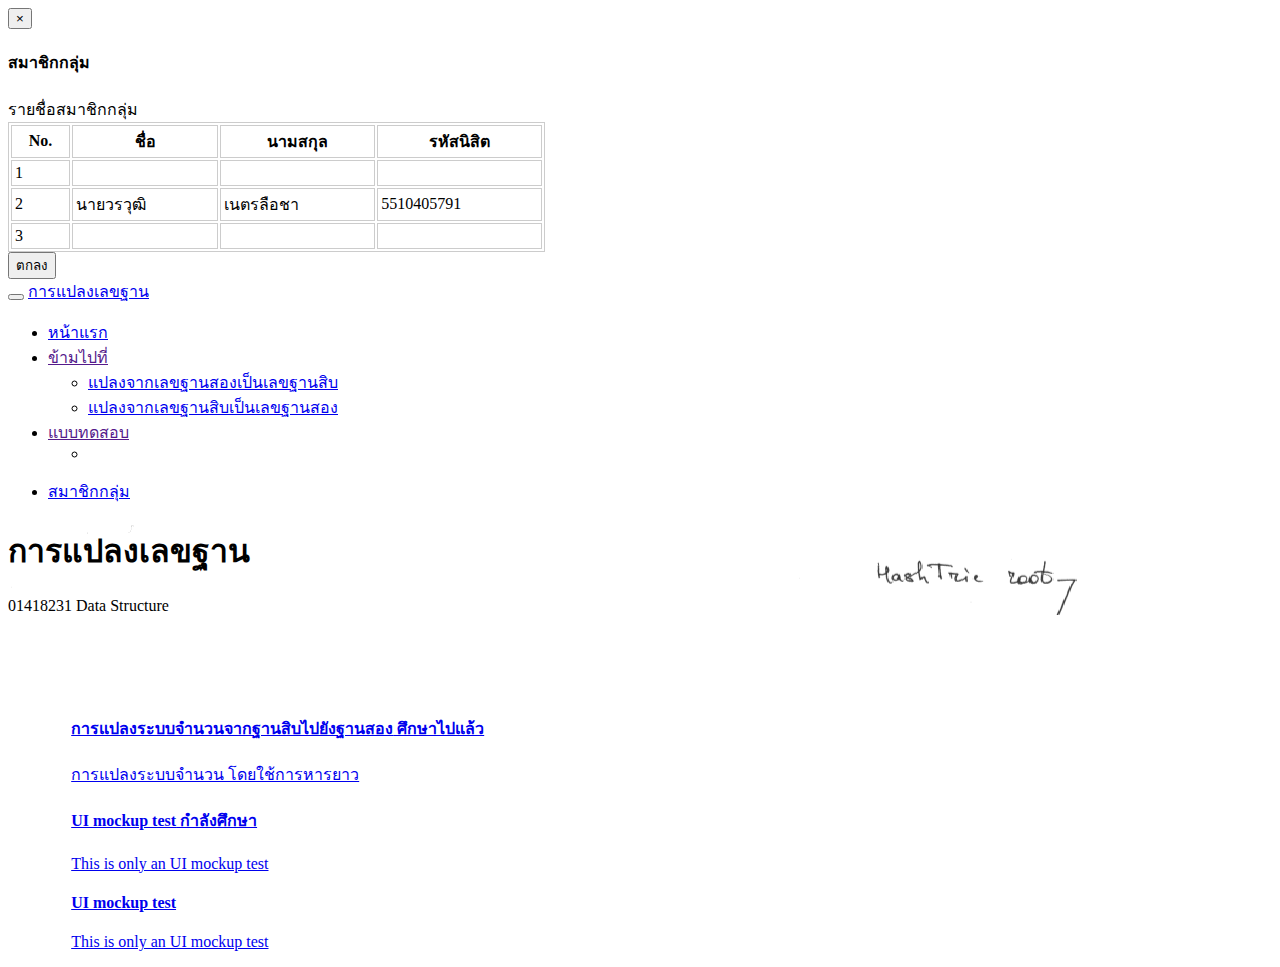
==== Base Number Conversion/index.html @ d6980b00 "Mock up the UI but there are lots of things to be done :(" ====
<!DOCTYPE html>
<html>
	<head>
    	<title>การแปลงเลขฐาน</title>
        <meta name="viewport" content="width=device-width, initial-scale=1.0">
        <link href="favicon.png" rel="shortcut icon">

        <!-- load the Bootstrap CSS file -->
        <link href="css/bootstrap.css" rel="stylesheet" media="screen">
        <link href="css/bootstrap-theme.css" rel="stylesheet">
        
	</head>
    
    <style>
	
	.jumbotron {
		background: URL('bg.png');
		background-repeat:no-repeat;
		background-size: 80% cover;
	}
	
	.list-group {
		padding-left: 5%;
		padding-right: 15%;
	}
	
	.topic {
		padding-left: 5%;
		padding-bottom: 1%;
		color:#FFF;
	}

	</style>
    
    <body>
    
    	 <!-- Display group members dialog -->
        <div class="modal fade" id="MemberDialog" tabindex="-1" role="dialog" aria-labelledby="ModalLabel" aria-hidden="true">
            <div class="modal-dialog">
                <div class="modal-content">
                    <div class="modal-header">
                        <button type="button" class="close" data-dismiss="modal" aria-hidden="true">&times;</button>
                        <h4 class="modal-title">สมาชิกกลุ่ม</h4>
                    </div>
                    <div class="modal-body">
                        <div class="panel panel-default">
                          	<div class="panel-heading">รายชื่อสมาชิกกลุ่ม</div>
                          
                              <table classs="table" width="537" border="true" height="50" cellpadding="3" bordercolor="#CCCCCC">
                                  <thead>
                                      <tr>
                                      	  <th>No.</th>
                                          <th>ชื่อ</th>
                                          <th>นามสกุล</th>
                                          <th>รหัสนิสิต</th>
                                      </tr>
                                  </thead>
                                  
                                  <tbody>
                                      <tr>
                                          <td>1</td>
                                          <td></td>
                                          <td></td>
                                          <td></td>
                                      </tr>
                                      <tr>
                                      	  <td>2</td>
                                          <td>นายวรวุฒิ</td>
                                          <td>เนตรลือชา</td>
                                          <td>5510405791</td>
                                      </tr>
                                      <tr>
                                      	  <td>3</td>
                                          <td></td>
                                          <td></td>
                                          <td></td>
                                      </tr>
                                  </tbody>
                              </table>
                      	</div>
                    </div>
                    <div class="modal-footer">
                        <button type="button" class="btn btn-success" data-dismiss="modal"><span class="glyphicon glyphicon-check"></span> ตกลง </button>
                    </div>
                </div>
            </div>
        </div>
      
    	<div class="navbar navbar-inverse navbar-fixed-top">
        	<div class="container">
            	<div class="navbar-header">
                	<button type="button" class="navbar-toggle" data-toggle="collapse" data-target=".navbar-collapse"></button>
                    <a class="navbar-brand" href="index.html">การแปลงเลขฐาน</a>
				</div>
                
			<div class="navbar-collapse collapse">
            	<ul class="nav navbar-nav">
                	<li class="active">
                    	<a href="#"><span class="glyphicon glyphicon-home"></span> หน้าแรก</a>
                    </li>
                    <li class="dropdown">
                    	<a href="" class="dropdown-toggle" data-toggle="dropdown"><span class="glyphicon glyphicon-list"></span> ข้ามไปที่<b class="caret"></b></a>
                    		<ul class="dropdown-menu">
                        		<li>
                            		<a href="#">แปลงจากเลขฐานสองเป็นเลขฐานสิบ</a>
                            	</li>
                            	<li>
                            		<a href="#">แปลงจากเลขฐานสิบเป็นเลขฐานสอง</a>
                            	</li>
                         	</ul>
                     </li>
                     <li class="dropdown">
                     	<a href="" class="dropdown-toggle" data-toggle="dropdown"><span class="glyphicon glyphicon-pencil"></span> แบบทดสอบ<b class="caret"></b></a>
                        <ul class="dropdown-menu">
                        	<li>
                            </li>
                        </ul>
                    </li>
                 </ul>
                 
                 <ul class="nav navbar-nav navbar-right">
            	<li>
                	<a href="#MemberDialog" data-toggle="modal"><span class="glyphicon glyphicon-user"></span> สมาชิกกลุ่ม</a>
                </li>
            </ul>
            
        </div>
    </div>
    
    <div class="jumbotron">
    	<div class="container">
        	<h1>การแปลงเลขฐาน</h1>
            <p>01418231 Data Structure</p>
        </div>
    </div>
    
    <div class="topic">
    	<h3>กรุณาเลือกหัวข้อ ที่ต้องการจะศึกษา</h3>
    </div>
    
    <div class="list-group">
    	<a href="#" class="list-group-item">
        	<h4 class="list-group-item-heading"><span class="glyphicon glyphicon-hand-right"></span> การแปลงระบบจำนวนจากฐานสิบไปยังฐานสอง<span class="badge pull-right"><span class="glyphicon glyphicon-check"></span> ศึกษาไปแล้ว</span></h4>
            <p class="list-group-item-text">การแปลงระบบจำนวน โดยใช้การหารยาว</p>
        </a>
        <a href="#" class="list-group-item">
        	<h4 class="list-group-item-heading"><span class="glyphicon glyphicon-hand-right"></span> UI mockup test<span class="badge pull-right"><span class="glyphicon glyphicon-pushpin"></span> กำลังศึกษา</span></h4>
            <p class="list-group-item-text">This is only an UI mockup test</p>
        </a>
        <a href="#" class="list-group-item">
        	<h4 class="list-group-item-heading"><span class="glyphicon glyphicon-hand-right"></span> UI mockup test</h4>
            <p class="list-group-item-text">This is only an UI mockup test</p>
        </a>
    </div>
    
		<!-- load the Jquery javascript library -->
		<!-- Script loading were placed at the end because of improving in page loading speed. -->
        <script src="js/jquery-2.0.3.min.js"></script>
  
        <!-- load the main Bootstrap javascript file -->
        <script src="js/bootstrap.min.js"></script>
  
	</body>
  
</html>
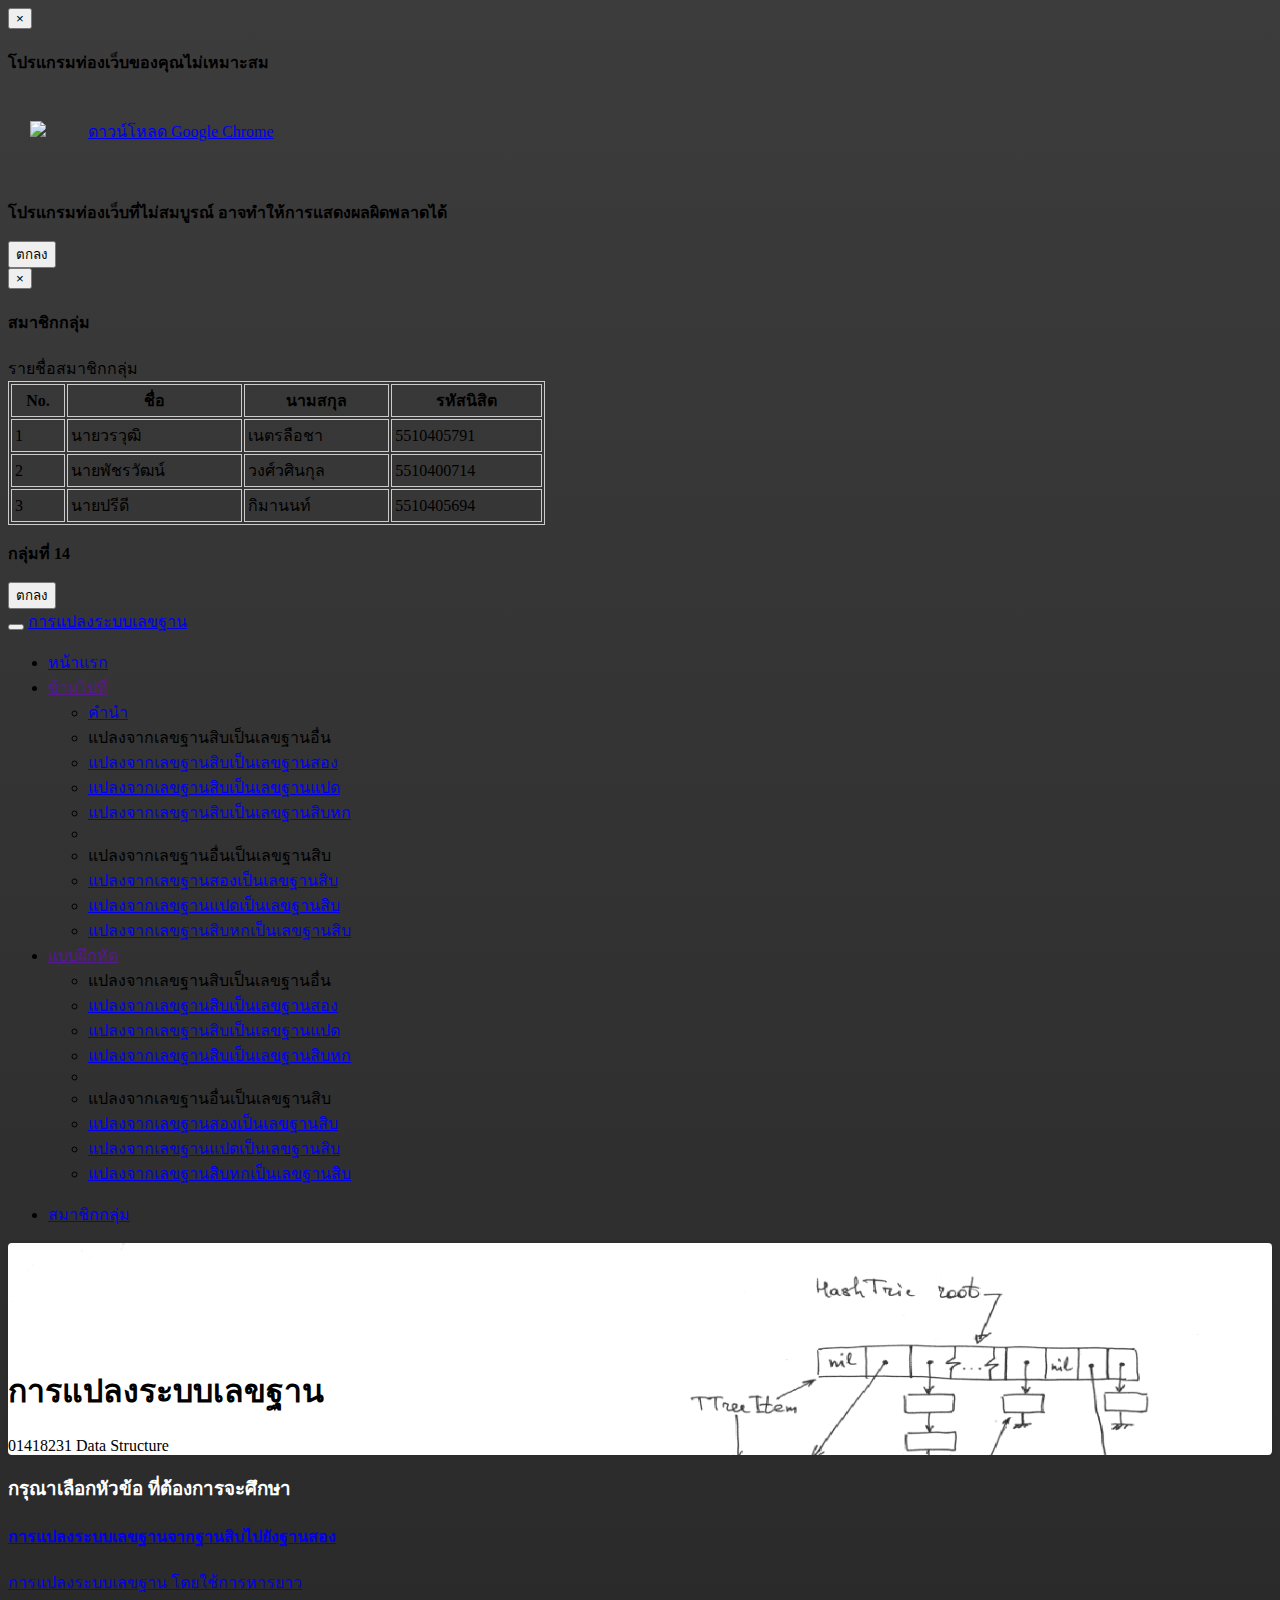
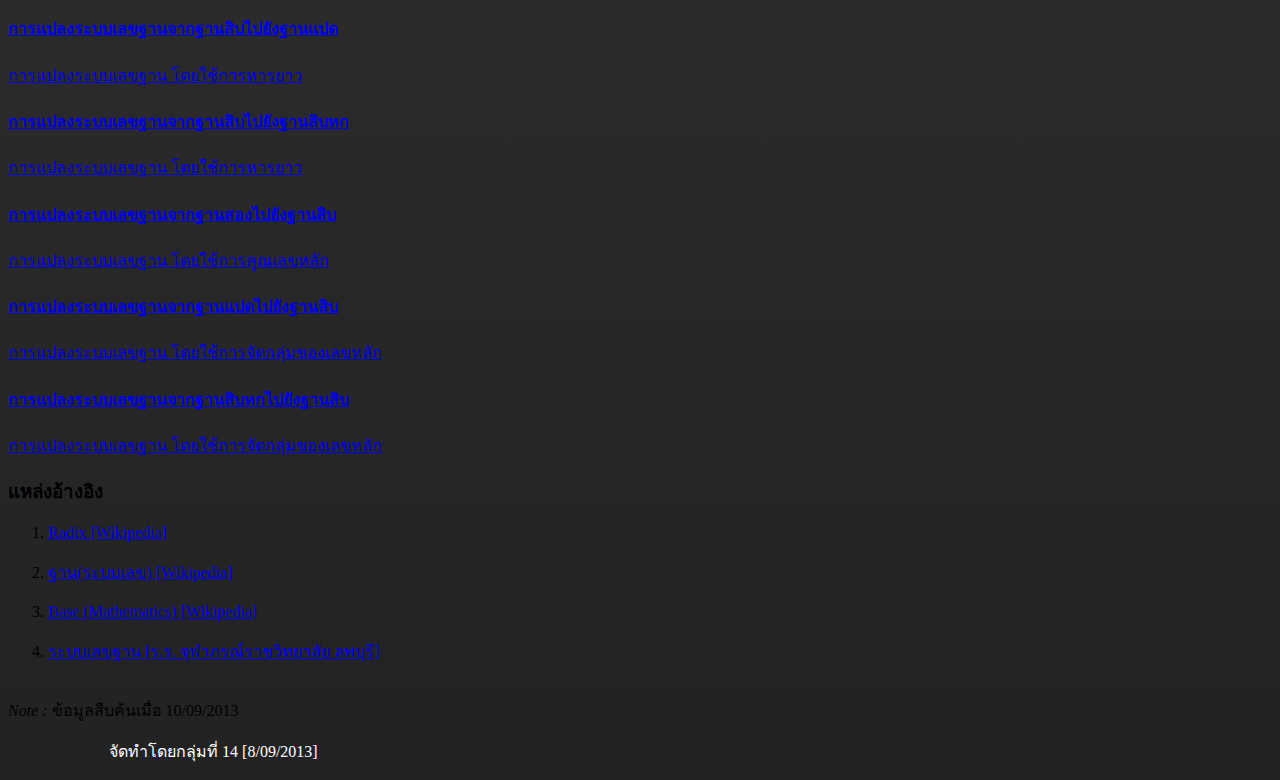
==== commit b3363749: "Release Candidate 1 RC 1" ====
--- a/Base Number Conversion/index.html
+++ b/Base Number Conversion/index.html
@@ -1,165 +1,358 @@
 <!DOCTYPE html>
-<html>
-	<head>
-    	<title>การแปลงเลขฐาน</title>
-        <meta name="viewport" content="width=device-width, initial-scale=1.0">
-        <link href="favicon.png" rel="shortcut icon">
-
-        <!-- load the Bootstrap CSS file -->
-        <link href="css/bootstrap.css" rel="stylesheet" media="screen">
-        <link href="css/bootstrap-theme.css" rel="stylesheet">
-        
-	</head>
-    
+<html lang="UTF-8">
+<head>
+    <title>การแปลงเลขฐาน - หน้าแรก</title>
+    <meta name="viewport" content="width=device-width, initial-scale=1.0">
+    <meta charset="utf-8">
+    <link href="favicon.png" rel="shortcut icon">
+
+    <!-- load the Bootstrap CSS file -->
+    <link href="css/bootstrap.css" rel="stylesheet" media="screen">
+    <link href="css/bootstrap-theme.css" rel="stylesheet">
+
     <style>
-	
-	.jumbotron {
-		background: URL('bg.png');
-		background-repeat:no-repeat;
-		background-size: 80% cover;
-	}
-	
-	.list-group {
-		padding-left: 5%;
-		padding-right: 15%;
-	}
-	
-	.topic {
-		padding-left: 5%;
-		padding-bottom: 1%;
-		color:#FFF;
-	}
-
-	</style>
-    
-    <body>
-    
-    	 <!-- Display group members dialog -->
-        <div class="modal fade" id="MemberDialog" tabindex="-1" role="dialog" aria-labelledby="ModalLabel" aria-hidden="true">
-            <div class="modal-dialog">
-                <div class="modal-content">
-                    <div class="modal-header">
-                        <button type="button" class="close" data-dismiss="modal" aria-hidden="true">&times;</button>
-                        <h4 class="modal-title">สมาชิกกลุ่ม</h4>
-                    </div>
-                    <div class="modal-body">
-                        <div class="panel panel-default">
-                          	<div class="panel-heading">รายชื่อสมาชิกกลุ่ม</div>
-                          
-                              <table classs="table" width="537" border="true" height="50" cellpadding="3" bordercolor="#CCCCCC">
-                                  <thead>
-                                      <tr>
-                                      	  <th>No.</th>
-                                          <th>ชื่อ</th>
-                                          <th>นามสกุล</th>
-                                          <th>รหัสนิสิต</th>
-                                      </tr>
-                                  </thead>
-                                  
-                                  <tbody>
-                                      <tr>
-                                          <td>1</td>
-                                          <td></td>
-                                          <td></td>
-                                          <td></td>
-                                      </tr>
-                                      <tr>
-                                      	  <td>2</td>
-                                          <td>นายวรวุฒิ</td>
-                                          <td>เนตรลือชา</td>
-                                          <td>5510405791</td>
-                                      </tr>
-                                      <tr>
-                                      	  <td>3</td>
-                                          <td></td>
-                                          <td></td>
-                                          <td></td>
-                                      </tr>
-                                  </tbody>
-                              </table>
-                      	</div>
-                    </div>
-                    <div class="modal-footer">
-                        <button type="button" class="btn btn-success" data-dismiss="modal"><span class="glyphicon glyphicon-check"></span> ตกลง </button>
-                    </div>
+
+        .jumbotron {
+            padding-top: 100px;
+            background: URL('bg.png');
+            background-size: 100%;
+            border-radius: 4px;
+            filter: progid:DXImageTransform.Microsoft.gradient(startColorstr='#ffffffff', endColorstr='#fff8f8f8', GradientType=0);
+            -webkit-box-shadow: inset 0 1px 0 rgba(255, 255, 255, 0.15), 0 1px 5px rgba(0, 0, 0, 0.075);
+            box-shadow: inset 0 1px 0 rgba(255, 255, 255, 0.15), 0 1px 5px rgba(0, 0, 0, 0.075);
+        }
+
+        .panel.col-md-3 {
+            padding: inherit;
+        }
+
+        body {
+
+            background-image: -webkit-gradient(linear, left 0%, left 100%, from(#3c3c3c), to(#222222));
+            background-image: -webkit-linear-gradient(top, #3c3c3c, 0%, #222222, 100%);
+            background-image: -moz-linear-gradient(top, #3c3c3c 0%, #222222 100%);
+            background-image: linear-gradient(to bottom, #3c3c3c 0%, #222222 100%);
+            background-repeat: repeat-x;
+            filter: progid:DXImageTransform.Microsoft.gradient(startColorstr='#ff3c3c3c', endColorstr='#ff222222', GradientType=0);
+        }
+
+        .topic {
+            color: #ffffff;
+        }
+
+        footer {
+            padding-left: 8%;
+            color: #ffffff;
+        }
+
+    </style>
+
+
+    <script>
+
+        window.onload = function(){
+
+            // Check the browser compatibility
+            if (navigator.appName == "Microsoft Internet Explorer"){
+                $('#BrowserDialog').modal('show');
+            }
+
+            // Init the default value when startup
+            if (sessionStorage.length == 0){
+                sessionStorage.setItem("0", "0");
+                sessionStorage.setItem("1", "0");
+                sessionStorage.setItem("2", "0");
+                sessionStorage.setItem("3", "0");
+                sessionStorage.setItem("4", "0");
+                sessionStorage.setItem("5", "0");
+            }
+
+            /*
+             Assign the status to the list-items.
+             ปกติ = 0
+             ศึกษาครบแล้ว = 1
+             กำลังศึกษา = 2
+             */
+            if (sessionStorage.getItem("0") == "1"){
+                $('#a').append('<span class="badge pull-right"><span class="glyphicon glyphicon-check"></span> ศึกษาครบแล้ว</span>');
+            }
+
+
+            if (sessionStorage.getItem("1") == "1"){
+                $('#b').append('<span class="badge pull-right"><span class="glyphicon glyphicon-check"></span> ศึกษาครบแล้ว</span>');
+            }
+
+            if (sessionStorage.getItem("2") == "1"){
+                $('#c').append('<span class="badge pull-right"><span class="glyphicon glyphicon-check"></span> ศึกษาครบแล้ว</span>');
+            }
+
+
+            if (sessionStorage.getItem("3") == "1"){
+                $('#d').append('<span class="badge pull-right"><span class="glyphicon glyphicon-check"></span> ศึกษาครบแล้ว</span>');
+            }
+
+            if (sessionStorage.getItem("4") == "1"){
+                $('#e').append('<span class="badge pull-right"><span class="glyphicon glyphicon-check"></span> ศึกษาครบแล้ว</span>');
+            }
+
+            if (sessionStorage.getItem("5") == "1"){
+                $('#f').append('<span class="badge pull-right"><span class="glyphicon glyphicon-check"></span> ศึกษาครบแล้ว</span>');
+            }
+
+            $("body").css("display", "none");
+            $("body").fadeIn(2000);
+
+        }
+
+    </script>
+
+</head>
+
+<body>
+
+<!-- Display an unsupported browser dialog -->
+<div class="modal fade" id="BrowserDialog" tabindex="-1" role="dialog" aria-labelledby="ModalLabel" aria-hidden="true">
+    <div class="modal-dialog">
+        <div class="modal-content">
+            <div class="modal-header">
+                <button type="button" class="close" data-dismiss="modal" aria-hidden="true">&times;</button>
+                <h4 class="modal-title">โปรแกรมท่องเว็บของคุณไม่เหมาะสม</h4>
+            </div>
+            <div class="modal-body">
+                <table cellpadding="20">
+                    <tr>
+                        <td align="center">
+                            <img src="chrome.png" href="https://www.google.com/intl/en/chrome/browser/" />
+                        </td>
+                        <td align="center">
+                            <a href="https://www.google.com/intl/en/chrome/browser/">ดาวน์โหลด Google Chrome</a>
+                        </td>
+                    </tr>
+                </table>
+                <br />
+                <p><b>โปรแกรมท่องเว็บที่ไม่สมบูรณ์ อาจทำให้การแสดงผลผิดพลาดได้</b></p>
+            </div>
+            <div class="modal-footer">
+                <button type="button" class="btn btn-default" data-dismiss="modal"><span class="glyphicon glyphicon-check"></span> ตกลง </button>
+            </div>
+        </div>
+    </div>
+</div>
+
+<!-- Display group members dialog -->
+<div class="modal fade" id="MemberDialog" tabindex="-1" role="dialog" aria-labelledby="ModalLabel" aria-hidden="true">
+    <div class="modal-dialog">
+        <div class="modal-content">
+            <div class="modal-header">
+                <button type="button" class="close" data-dismiss="modal" aria-hidden="true">&times;</button>
+                <h4 class="modal-title">สมาชิกกลุ่ม</h4>
+            </div>
+            <div class="modal-body">
+                <div class="panel panel-default">
+                    <div class="panel-heading">รายชื่อสมาชิกกลุ่ม</div>
+
+                    <table classs="table" width="537" border="true" height="50" cellpadding="3" bordercolor="#CCCCCC">
+                        <thead>
+                        <tr>
+                            <th>No.</th>
+                            <th>ชื่อ</th>
+                            <th>นามสกุล</th>
+                            <th>รหัสนิสิต</th>
+                        </tr>
+                        </thead>
+
+                        <tbody>
+                        <tr>
+                            <td>1</td>
+                            <td>นายวรวุฒิ</td>
+                            <td>เนตรลือชา</td>
+                            <td>5510405791</td>
+                        </tr>
+                        <tr>
+                            <td>2</td>
+                            <td>นายพัชรวัฒน์</td>
+                            <td>วงศ์วศินกุล</td>
+                            <td>5510400714</td>
+                        </tr>
+                        <tr>
+                            <td>3</td>
+                            <td>นายปรีดี</td>
+                            <td>กิมานนท์</td>
+                            <td>5510405694</td>
+                        </tr>
+                        </tbody>
+                    </table>
                 </div>
-            </div>
-        </div>
-      
-    	<div class="navbar navbar-inverse navbar-fixed-top">
-        	<div class="container">
-            	<div class="navbar-header">
-                	<button type="button" class="navbar-toggle" data-toggle="collapse" data-target=".navbar-collapse"></button>
-                    <a class="navbar-brand" href="index.html">การแปลงเลขฐาน</a>
-				</div>
-                
-			<div class="navbar-collapse collapse">
-            	<ul class="nav navbar-nav">
-                	<li class="active">
-                    	<a href="#"><span class="glyphicon glyphicon-home"></span> หน้าแรก</a>
-                    </li>
-                    <li class="dropdown">
-                    	<a href="" class="dropdown-toggle" data-toggle="dropdown"><span class="glyphicon glyphicon-list"></span> ข้ามไปที่<b class="caret"></b></a>
-                    		<ul class="dropdown-menu">
-                        		<li>
-                            		<a href="#">แปลงจากเลขฐานสองเป็นเลขฐานสิบ</a>
-                            	</li>
-                            	<li>
-                            		<a href="#">แปลงจากเลขฐานสิบเป็นเลขฐานสอง</a>
-                            	</li>
-                         	</ul>
-                     </li>
-                     <li class="dropdown">
-                     	<a href="" class="dropdown-toggle" data-toggle="dropdown"><span class="glyphicon glyphicon-pencil"></span> แบบทดสอบ<b class="caret"></b></a>
-                        <ul class="dropdown-menu">
-                        	<li>
-                            </li>
-                        </ul>
-                    </li>
-                 </ul>
-                 
-                 <ul class="nav navbar-nav navbar-right">
-            	<li>
-                	<a href="#MemberDialog" data-toggle="modal"><span class="glyphicon glyphicon-user"></span> สมาชิกกลุ่ม</a>
+                <p><b>กลุ่มที่ 14</b></p>
+            </div>
+            <div class="modal-footer">
+                <button type="button" class="btn btn-success" data-dismiss="modal"><span class="glyphicon glyphicon-check"></span> ตกลง </button>
+            </div>
+        </div>
+    </div>
+</div>
+
+<div class="navbar navbar-inverse navbar-fixed-top">
+    <div class="container">
+        <div class="navbar-header">
+            <button type="button" class="navbar-toggle" data-toggle="collapse" data-target=".navbar-collapse"></button>
+            <a class="navbar-brand" href="#">การแปลงระบบเลขฐาน</a>
+        </div>
+
+        <div class="navbar-collapse collapse">
+            <ul class="nav navbar-nav">
+                <li class="active">
+                    <a href="#"><span class="glyphicon glyphicon-home"></span> หน้าแรก</a>
+                </li>
+                <li class="dropdown">
+                    <a href="" class="dropdown-toggle" data-toggle="dropdown"><span class="glyphicon glyphicon-list"></span> ข้ามไปที่<b class="caret"></b></a>
+                    <ul class="dropdown-menu">
+                        <li>
+                            <a href="presentation.html#/intro">คำนำ</a>
+                        </li>
+                        <li class="dropdown-header">แปลงจากเลขฐานสิบเป็นเลขฐานอื่น</li>
+                        <li>
+                            <a href="presentation.html#/test">แปลงจากเลขฐานสิบเป็นเลขฐานสอง</a>
+                        </li>
+                        <li>
+                            <a href="presentation.html#/test">แปลงจากเลขฐานสิบเป็นเลขฐานแปด</a>
+                        </li>
+                        <li>
+                            <a href="presentation.html#/test">แปลงจากเลขฐานสิบเป็นเลขฐานสิบหก</a>
+                        </li>
+                        <li class="divider"></li>
+                        <li class="dropdown-header">แปลงจากเลขฐานอื่นเป็นเลขฐานสิบ</li>
+                        <li>
+                            <a href="presentation.html#/test">แปลงจากเลขฐานสองเป็นเลขฐานสิบ</a>
+                        </li>
+                        <li>
+                            <a href="presentation.html#/test">แปลงจากเลขฐานแปดเป็นเลขฐานสิบ</a>
+                        </li>
+                        <li>
+                            <a href="presentation.html#/test">แปลงจากเลขฐานสิบหกเป็นเลขฐานสิบ</a>
+                        </li>
+                    </ul>
+                </li>
+                <li class="dropdown">
+                    <a href="" class="dropdown-toggle" data-toggle="dropdown"><span class="glyphicon glyphicon-pencil"></span> แบบฝึกหัด<b class="caret"></b></a>
+                    <ul class="dropdown-menu">
+                        <li class="dropdown-header">แปลงจากเลขฐานสิบเป็นเลขฐานอื่น</li>
+                        <li>
+                            <a href="exercise.html#chapter1">แปลงจากเลขฐานสิบเป็นเลขฐานสอง</a>
+                        </li>
+                        <li>
+                            <a href="exercise.html#chapter2">แปลงจากเลขฐานสิบเป็นเลขฐานแปด</a>
+                        </li>
+                        <li>
+                            <a href="exercise.html#chapter3">แปลงจากเลขฐานสิบเป็นเลขฐานสิบหก</a>
+                        </li>
+                        <li class="divider"></li>
+                        <li class="dropdown-header">แปลงจากเลขฐานอื่นเป็นเลขฐานสิบ</li>
+                        <li>
+                            <a href="exercise.html#chapter4">แปลงจากเลขฐานสองเป็นเลขฐานสิบ</a>
+                        </li>
+                        <li>
+                            <a href="exercise.html#chapter5">แปลงจากเลขฐานแปดเป็นเลขฐานสิบ</a>
+                        </li>
+                        <li>
+                            <a href="exercise.html#chapter6">แปลงจากเลขฐานสิบหกเป็นเลขฐานสิบ</a>
+                        </li>
+                    </ul>
                 </li>
             </ul>
-            
-        </div>
-    </div>
-    
-    <div class="jumbotron">
-    	<div class="container">
-        	<h1>การแปลงเลขฐาน</h1>
-            <p>01418231 Data Structure</p>
-        </div>
-    </div>
-    
+
+            <ul class="nav navbar-nav navbar-right">
+                <li>
+                    <a href="#MemberDialog" data-toggle="modal"><span class="glyphicon glyphicon-user"></span> สมาชิกกลุ่ม</a>
+                </li>
+            </ul>
+
+        </div>
+    </div>
+</div>
+
+<!-- begin page body -->
+<div class="jumbotron">
+    <div class="container">
+        <h1>การแปลงระบบเลขฐาน</h1>
+        <p>01418231 Data Structure</p>
+    </div>
+</div>
+
+<div class="container">
     <div class="topic">
-    	<h3>กรุณาเลือกหัวข้อ ที่ต้องการจะศึกษา</h3>
-    </div>
-    
-    <div class="list-group">
-    	<a href="#" class="list-group-item">
-        	<h4 class="list-group-item-heading"><span class="glyphicon glyphicon-hand-right"></span> การแปลงระบบจำนวนจากฐานสิบไปยังฐานสอง<span class="badge pull-right"><span class="glyphicon glyphicon-check"></span> ศึกษาไปแล้ว</span></h4>
-            <p class="list-group-item-text">การแปลงระบบจำนวน โดยใช้การหารยาว</p>
-        </a>
-        <a href="#" class="list-group-item">
-        	<h4 class="list-group-item-heading"><span class="glyphicon glyphicon-hand-right"></span> UI mockup test<span class="badge pull-right"><span class="glyphicon glyphicon-pushpin"></span> กำลังศึกษา</span></h4>
-            <p class="list-group-item-text">This is only an UI mockup test</p>
-        </a>
-        <a href="#" class="list-group-item">
-        	<h4 class="list-group-item-heading"><span class="glyphicon glyphicon-hand-right"></span> UI mockup test</h4>
-            <p class="list-group-item-text">This is only an UI mockup test</p>
-        </a>
-    </div>
-    
-		<!-- load the Jquery javascript library -->
-		<!-- Script loading were placed at the end because of improving in page loading speed. -->
-        <script src="js/jquery-2.0.3.min.js"></script>
-  
-        <!-- load the main Bootstrap javascript file -->
-        <script src="js/bootstrap.min.js"></script>
-  
-	</body>
-  
+        <h3>กรุณาเลือกหัวข้อ ที่ต้องการจะศึกษา</h3>
+    </div>
+
+    <div class="row">
+        <div class="list-group col-md-9">
+            <a href="#" class="list-group-item">
+                <h4 class="list-group-item-heading" id="a"><span class="glyphicon glyphicon-hand-right"></span> การแปลงระบบเลขฐานจากฐานสิบไปยังฐานสอง</h4>
+                <p class="list-group-item-text">การแปลงระบบเลขฐาน โดยใช้การหารยาว</p>
+            </a>
+            <a href="#" class="list-group-item">
+                <h4 class="list-group-item-heading" id="b"><span class="glyphicon glyphicon-hand-right"></span> การแปลงระบบเลขฐานจากฐานสิบไปยังฐานแปด</h4>
+                <p class="list-group-item-text">การแปลงระบบเลขฐาน โดยใช้การหารยาว</p>
+            </a>
+            <a href="#" class="list-group-item">
+                <h4 class="list-group-item-heading" id="c"><span class="glyphicon glyphicon-hand-right"></span> การแปลงระบบเลขฐานจากฐานสิบไปยังฐานสิบหก</h4>
+                <p class="list-group-item-text">การแปลงระบบเลขฐาน โดยใช้การหารยาว</p>
+            </a>
+            <a href="#" class="list-group-item">
+                <h4 class="list-group-item-heading" id="d"><span class="glyphicon glyphicon-hand-right"></span> การแปลงระบบเลขฐานจากฐานสองไปยังฐานสิบ</h4>
+                <p class="list-group-item-text">การแปลงระบบเลขฐาน โดยใช้การคูณเลขหลัก</p>
+            </a>
+            <a href="#" class="list-group-item">
+                <h4 class="list-group-item-heading" id="e"><span class="glyphicon glyphicon-hand-right"></span> การแปลงระบบเลขฐานจากฐานแปดไปยังฐานสิบ</h4>
+                <p class="list-group-item-text">การแปลงระบบเลขฐาน โดยใช้การจัดกลุ่มของเลขหลัก</p>
+            </a>
+            <a href="#" class="list-group-item">
+                <h4 class="list-group-item-heading" id="f"><span class="glyphicon glyphicon-hand-right"></span> การแปลงระบบเลขฐานจากฐานสิบหกไปยังฐานสิบ</h4>
+                <p class="list-group-item-text">การแปลงระบบเลขฐาน โดยใช้การจัดกลุ่มของเลขหลัก</p>
+            </a>
+        </div>
+
+        <div class="panel panel-default col-md-3">
+            <div class="panel-heading">
+                <h3 class="panel-title">แหล่งอ้างอิง</h3>
+            </div>
+            <div class="panel-body">
+                <ol>
+                    <li>
+                        <a href="https://en.wikipedia.org/wiki/Radix">Radix [Wikipedia]</a>
+                    </li>
+                    <br />
+                    <li>
+                        <a href="https://th.wikipedia.org/wiki/%E0%B8%90%E0%B8%B2%E0%B8%99_(%E0%B8%A3%E0%B8%B0%E0%B8%9A%E0%B8%9A%E0%B9%80%E0%B8%A5%E0%B8%82)">ฐาน(ระบบเลข) [Wikipedia]</a>
+                    </li>
+                    <br />
+                    <li>
+                        <a href="https://simple.wikipedia.org/wiki/Base_(mathematics)">Base (Mathematics) [Wikipedia]</a>
+                    </li>
+                    <br />
+                    <li>
+                        <a href="http://www.pccl.ac.th/external_newsblog.php?links=1288">ระบบเลขฐาน [ร.ร. จุฬาภรณ์ราชวิทยาลัย ลพบุรี]</a>
+                    </li>
+                    <br />
+                </ol>
+                <p><i>Note : </i>ข้อมูลสืบค้นเมื่อ 10/09/2013</p>
+            </div>
+        </div>
+    </div>
+</div>
+
+<footer>
+    <p>จัดทำโดยกลุ่มที่ 14 [8/09/2013]</p>
+</footer>
+
+<!-- load the Jquery javascript library -->
+<!-- Script loading were placed at the end because of improving in page loading speed. -->
+<script src="js/jquery-2.0.3.min.js"></script>
+
+<!-- load the main Bootstrap javascript file -->
+<script src="js/bootstrap.min.js"></script>
+
+
+</body>
+
 </html>
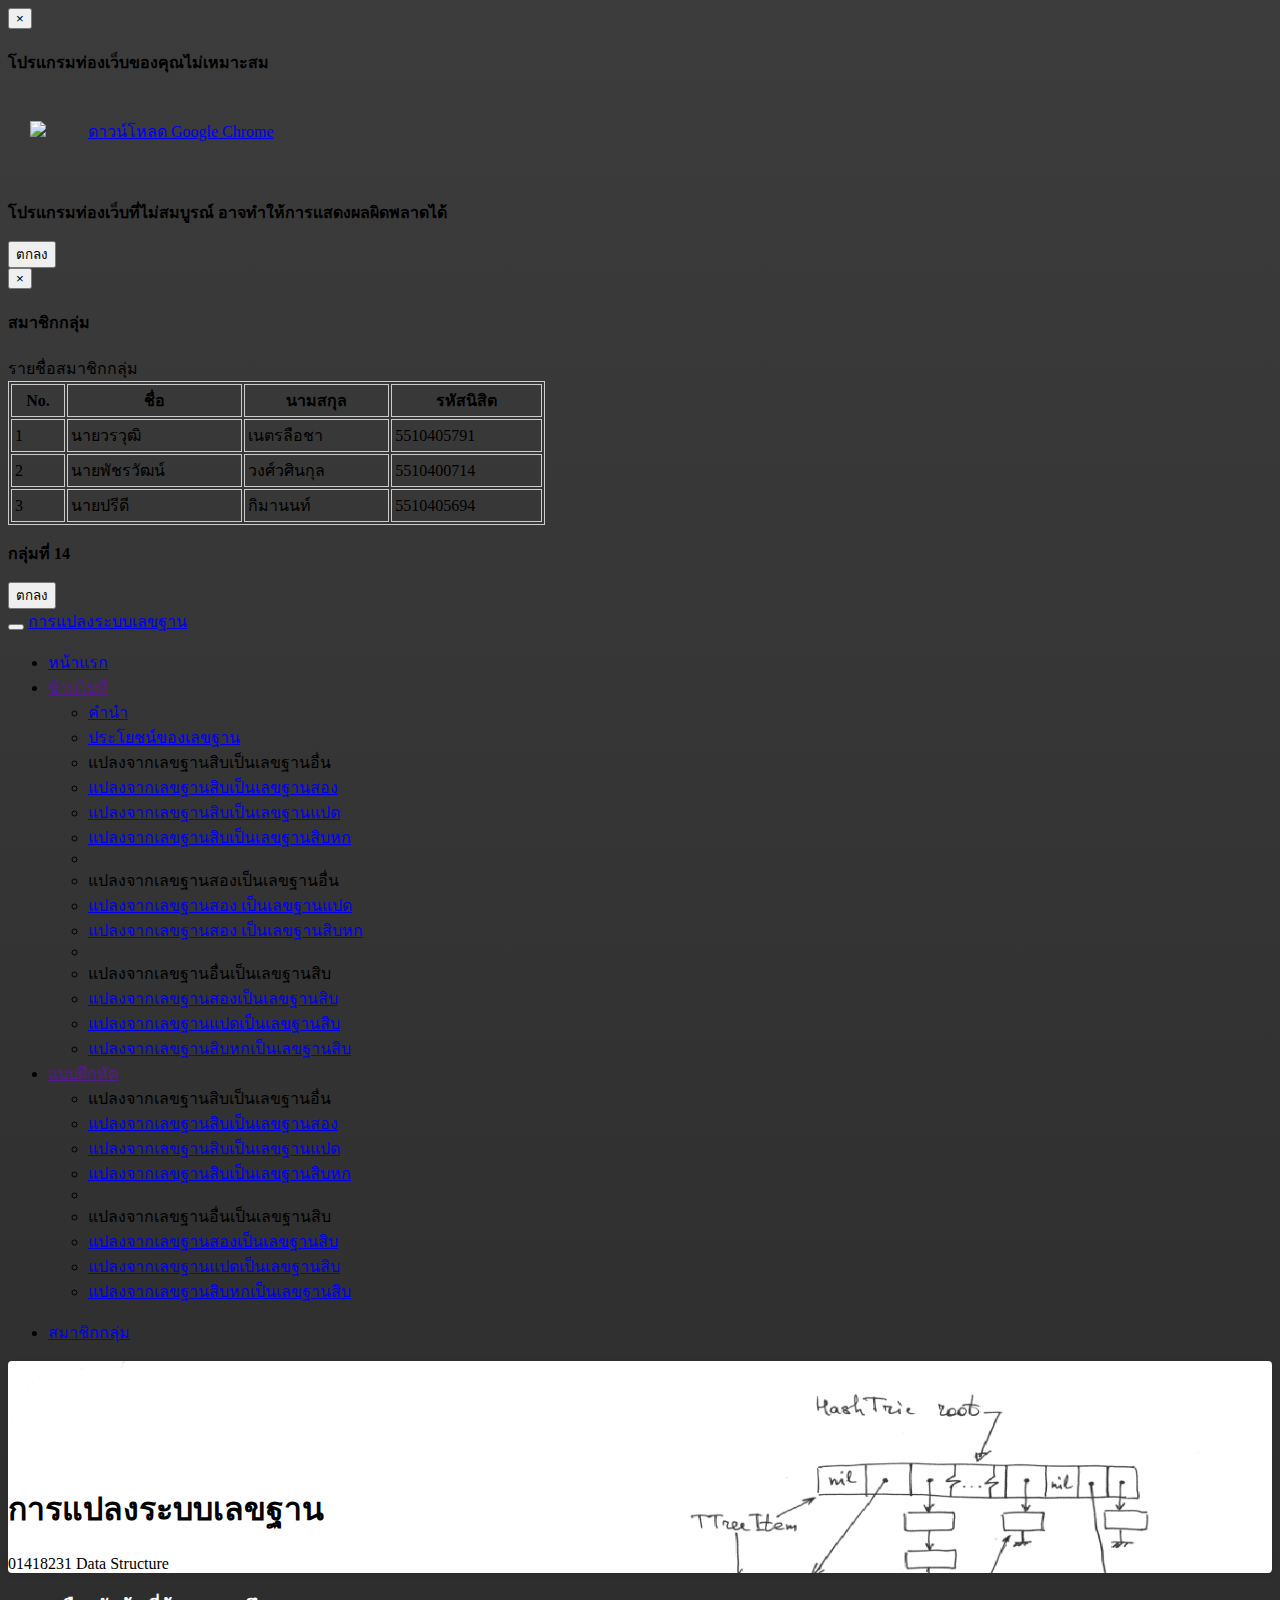
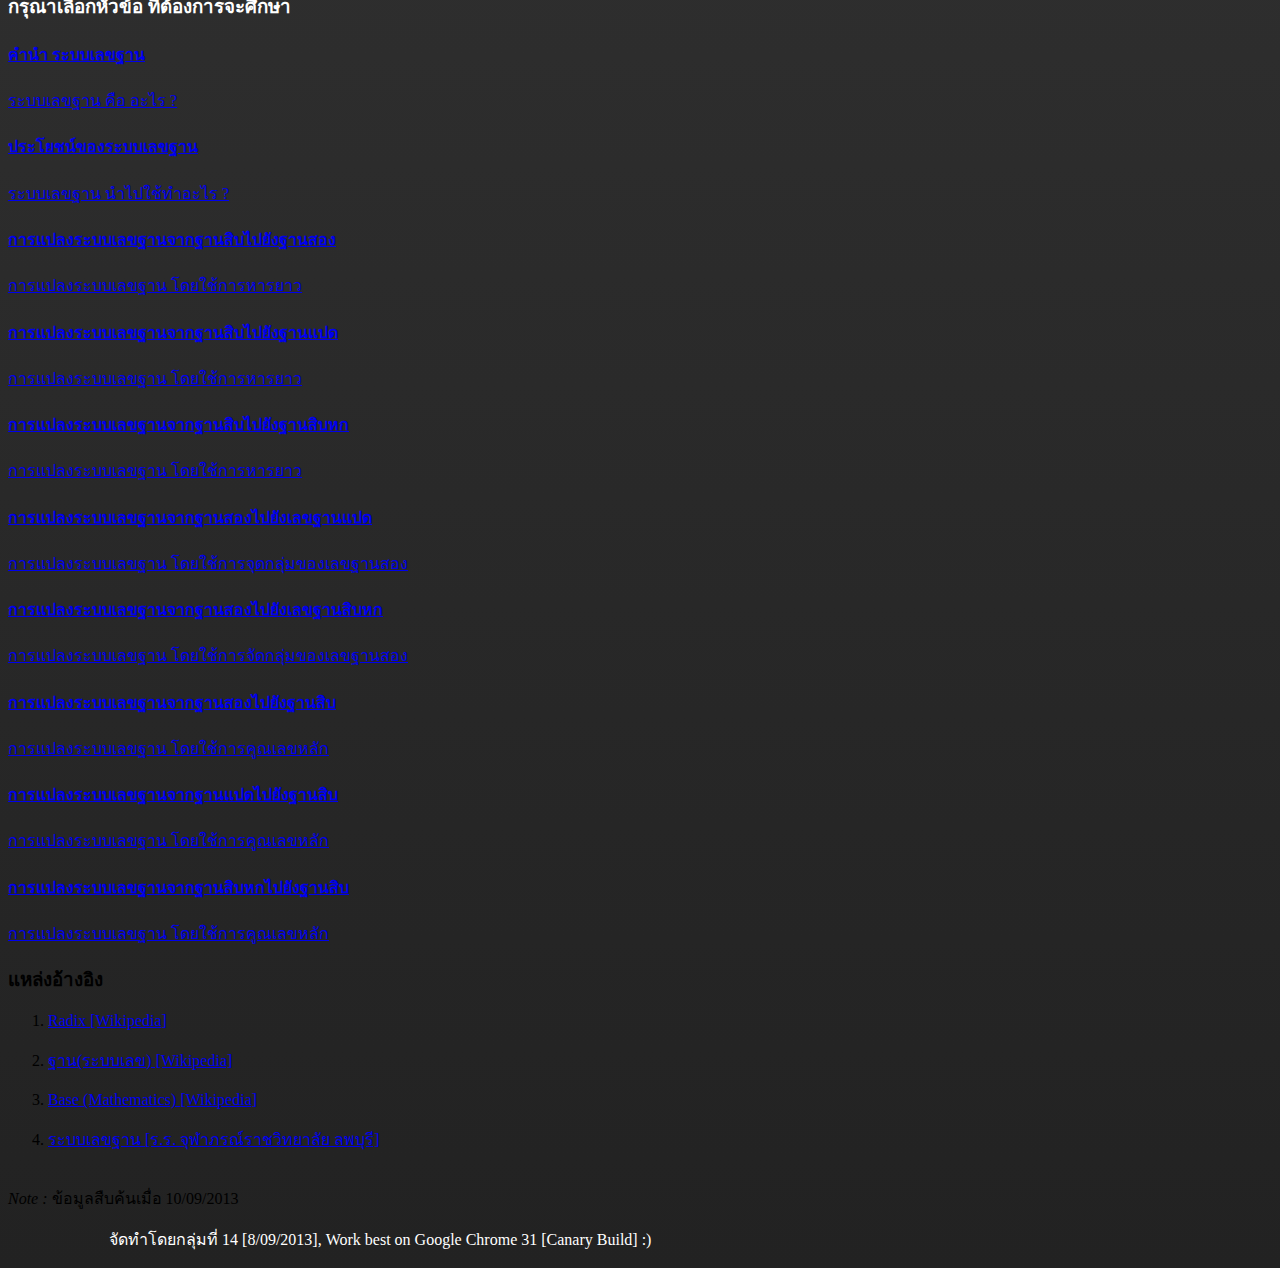
==== commit dda37cca: "Final Release" ====
--- a/Base Number Conversion/index.html
+++ b/Base Number Conversion/index.html
@@ -65,6 +65,10 @@
                 sessionStorage.setItem("3", "0");
                 sessionStorage.setItem("4", "0");
                 sessionStorage.setItem("5", "0");
+                sessionStorage.setItem("6", "0");
+                sessionStorage.setItem("7", "0");
+                sessionStorage.setItem("8", "0");
+                sessionStorage.setItem("9", "0");
             }
 
             /*
@@ -74,29 +78,43 @@
              กำลังศึกษา = 2
              */
             if (sessionStorage.getItem("0") == "1"){
-                $('#a').append('<span class="badge pull-right"><span class="glyphicon glyphicon-check"></span> ศึกษาครบแล้ว</span>');
-            }
-
+                $('#a').append('<span class="badge pull-right"><span class="glyphicon glyphicon-check"></span> ดูไปแล้ว</span>');
+            }
 
             if (sessionStorage.getItem("1") == "1"){
-                $('#b').append('<span class="badge pull-right"><span class="glyphicon glyphicon-check"></span> ศึกษาครบแล้ว</span>');
+                $('#b').append('<span class="badge pull-right"><span class="glyphicon glyphicon-check"></span> ดูไปแล้ว</span>');
             }
 
             if (sessionStorage.getItem("2") == "1"){
-                $('#c').append('<span class="badge pull-right"><span class="glyphicon glyphicon-check"></span> ศึกษาครบแล้ว</span>');
-            }
-
+                $('#c').append('<span class="badge pull-right"><span class="glyphicon glyphicon-check"></span> ดูไปแล้ว</span>');
+            }
 
             if (sessionStorage.getItem("3") == "1"){
-                $('#d').append('<span class="badge pull-right"><span class="glyphicon glyphicon-check"></span> ศึกษาครบแล้ว</span>');
+                $('#d').append('<span class="badge pull-right"><span class="glyphicon glyphicon-check"></span> ดูไปแล้ว</span>');
             }
 
             if (sessionStorage.getItem("4") == "1"){
-                $('#e').append('<span class="badge pull-right"><span class="glyphicon glyphicon-check"></span> ศึกษาครบแล้ว</span>');
+                $('#e').append('<span class="badge pull-right"><span class="glyphicon glyphicon-check"></span> ดูไปแล้ว</span>');
             }
 
             if (sessionStorage.getItem("5") == "1"){
-                $('#f').append('<span class="badge pull-right"><span class="glyphicon glyphicon-check"></span> ศึกษาครบแล้ว</span>');
+                $('#f').append('<span class="badge pull-right"><span class="glyphicon glyphicon-check"></span> ดูไปแล้ว</span>');
+            }
+
+            if (sessionStorage.getItem("6") == "1"){
+                $('#g').append('<span class="badge pull-right"><span class="glyphicon glyphicon-check"></span> ดูไปแล้ว</span>');
+            }
+
+            if (sessionStorage.getItem("7") == "1"){
+                $('#h').append('<span class="badge pull-right"><span class="glyphicon glyphicon-check"></span> ดูไปแล้ว</span>');
+            }
+
+            if (sessionStorage.getItem("8") == "1"){
+                $('#i').append('<span class="badge pull-right"><span class="glyphicon glyphicon-check"></span> ดูไปแล้ว</span>');
+            }
+
+            if (sessionStorage.getItem("9") == "1"){
+                $('#j').append('<span class="badge pull-right"><span class="glyphicon glyphicon-check"></span> ดูไปแล้ว</span>');
             }
 
             $("body").css("display", "none");
@@ -208,28 +226,40 @@
                     <a href="" class="dropdown-toggle" data-toggle="dropdown"><span class="glyphicon glyphicon-list"></span> ข้ามไปที่<b class="caret"></b></a>
                     <ul class="dropdown-menu">
                         <li>
-                            <a href="presentation.html#/intro">คำนำ</a>
-                        </li>
+                            <a href="presentation.html#/chapter1">คำนำ</a>
+                        </li>
+                        <li>
+                            <a href="presentation.html#/chapter2">ประโยชน์ของเลขฐาน</a>
+                        </li>
+
                         <li class="dropdown-header">แปลงจากเลขฐานสิบเป็นเลขฐานอื่น</li>
                         <li>
-                            <a href="presentation.html#/test">แปลงจากเลขฐานสิบเป็นเลขฐานสอง</a>
-                        </li>
-                        <li>
-                            <a href="presentation.html#/test">แปลงจากเลขฐานสิบเป็นเลขฐานแปด</a>
-                        </li>
-                        <li>
-                            <a href="presentation.html#/test">แปลงจากเลขฐานสิบเป็นเลขฐานสิบหก</a>
+                            <a href="presentation.html#/chapter3">แปลงจากเลขฐานสิบเป็นเลขฐานสอง</a>
+                        </li>
+                        <li>
+                            <a href="presentation.html#/chapter4">แปลงจากเลขฐานสิบเป็นเลขฐานแปด</a>
+                        </li>
+                        <li>
+                            <a href="presentation.html#/chapter5">แปลงจากเลขฐานสิบเป็นเลขฐานสิบหก</a>
+                        </li>
+                        <li class="divider"></li>
+                        <li class="dropdown-header">แปลงจากเลขฐานสองเป็นเลขฐานอื่น</li>
+                        <li>
+                            <a href="presentation.html#/chapter6">แปลงจากเลขฐานสอง เป็นเลขฐานแปด</a>
+                        </li>
+                        <li>
+                            <a href="presentation.html#/chapter7">แปลงจากเลขฐานสอง เป็นเลขฐานสิบหก</a>
                         </li>
                         <li class="divider"></li>
                         <li class="dropdown-header">แปลงจากเลขฐานอื่นเป็นเลขฐานสิบ</li>
                         <li>
-                            <a href="presentation.html#/test">แปลงจากเลขฐานสองเป็นเลขฐานสิบ</a>
-                        </li>
-                        <li>
-                            <a href="presentation.html#/test">แปลงจากเลขฐานแปดเป็นเลขฐานสิบ</a>
-                        </li>
-                        <li>
-                            <a href="presentation.html#/test">แปลงจากเลขฐานสิบหกเป็นเลขฐานสิบ</a>
+                            <a href="presentation.html#/chapter8">แปลงจากเลขฐานสองเป็นเลขฐานสิบ</a>
+                        </li>
+                        <li>
+                            <a href="presentation.html#/chapter9">แปลงจากเลขฐานแปดเป็นเลขฐานสิบ</a>
+                        </li>
+                        <li>
+                            <a href="presentation.html#/chapter10">แปลงจากเลขฐานสิบหกเป็นเลขฐานสิบ</a>
                         </li>
                     </ul>
                 </li>
@@ -286,29 +316,45 @@
 
     <div class="row">
         <div class="list-group col-md-9">
-            <a href="#" class="list-group-item">
-                <h4 class="list-group-item-heading" id="a"><span class="glyphicon glyphicon-hand-right"></span> การแปลงระบบเลขฐานจากฐานสิบไปยังฐานสอง</h4>
+            <a href="presentation.html#/chapter1" class="list-group-item">
+                <h4 class="list-group-item-heading" id="a"><span class="glyphicon glyphicon-hand-right"></span> คำนำ ระบบเลขฐาน</h4>
+                <p class="list-group-item-text">ระบบเลขฐาน คือ อะไร ?</p>
+            </a>
+            <a href="presentation.html#/chapter2" class="list-group-item">
+                <h4 class="list-group-item-heading" id="b"><span class="glyphicon glyphicon-hand-right"></span> ประโยชน์ของระบบเลขฐาน</h4>
+                <p class="list-group-item-text">ระบบเลขฐาน นำไปใช้ทำอะไร ?</p>
+            </a>
+            <a href="presentation.html#/chapter3" class="list-group-item">
+                <h4 class="list-group-item-heading" id="c"><span class="glyphicon glyphicon-hand-right"></span> การแปลงระบบเลขฐานจากฐานสิบไปยังฐานสอง</h4>
                 <p class="list-group-item-text">การแปลงระบบเลขฐาน โดยใช้การหารยาว</p>
             </a>
-            <a href="#" class="list-group-item">
-                <h4 class="list-group-item-heading" id="b"><span class="glyphicon glyphicon-hand-right"></span> การแปลงระบบเลขฐานจากฐานสิบไปยังฐานแปด</h4>
+            <a href="presentation.html#/chapter4" class="list-group-item">
+                <h4 class="list-group-item-heading" id="d"><span class="glyphicon glyphicon-hand-right"></span> การแปลงระบบเลขฐานจากฐานสิบไปยังฐานแปด</h4>
                 <p class="list-group-item-text">การแปลงระบบเลขฐาน โดยใช้การหารยาว</p>
             </a>
-            <a href="#" class="list-group-item">
-                <h4 class="list-group-item-heading" id="c"><span class="glyphicon glyphicon-hand-right"></span> การแปลงระบบเลขฐานจากฐานสิบไปยังฐานสิบหก</h4>
+            <a href="presentation.html#/chapter5" class="list-group-item">
+                <h4 class="list-group-item-heading" id="e"><span class="glyphicon glyphicon-hand-right"></span> การแปลงระบบเลขฐานจากฐานสิบไปยังฐานสิบหก</h4>
                 <p class="list-group-item-text">การแปลงระบบเลขฐาน โดยใช้การหารยาว</p>
             </a>
-            <a href="#" class="list-group-item">
-                <h4 class="list-group-item-heading" id="d"><span class="glyphicon glyphicon-hand-right"></span> การแปลงระบบเลขฐานจากฐานสองไปยังฐานสิบ</h4>
+            <a href="presentation.html#/chapter6" class="list-group-item">
+                <h4 class="list-group-item-heading" id="f"><span class="glyphicon glyphicon-hand-right"></span> การแปลงระบบเลขฐานจากฐานสองไปยังเลขฐานแปด</h4>
+                <p class="list-group-item-text">การแปลงระบบเลขฐาน โดยใช้การจุดกลุ่มของเลขฐานสอง</p>
+            </a>
+            <a href="presentation.html#/chapter7" class="list-group-item">
+                <h4 class="list-group-item-heading" id="g"><span class="glyphicon glyphicon-hand-right"></span> การแปลงระบบเลขฐานจากฐานสองไปยังเลขฐานสิบหก</h4>
+                <p class="list-group-item-text">การแปลงระบบเลขฐาน โดยใช้การจัดกลุ่มของเลขฐานสอง</p>
+            </a>
+            <a href="presentation.html#/chapter8" class="list-group-item">
+                <h4 class="list-group-item-heading" id="h"><span class="glyphicon glyphicon-hand-right"></span> การแปลงระบบเลขฐานจากฐานสองไปยังฐานสิบ</h4>
                 <p class="list-group-item-text">การแปลงระบบเลขฐาน โดยใช้การคูณเลขหลัก</p>
             </a>
-            <a href="#" class="list-group-item">
-                <h4 class="list-group-item-heading" id="e"><span class="glyphicon glyphicon-hand-right"></span> การแปลงระบบเลขฐานจากฐานแปดไปยังฐานสิบ</h4>
-                <p class="list-group-item-text">การแปลงระบบเลขฐาน โดยใช้การจัดกลุ่มของเลขหลัก</p>
-            </a>
-            <a href="#" class="list-group-item">
-                <h4 class="list-group-item-heading" id="f"><span class="glyphicon glyphicon-hand-right"></span> การแปลงระบบเลขฐานจากฐานสิบหกไปยังฐานสิบ</h4>
-                <p class="list-group-item-text">การแปลงระบบเลขฐาน โดยใช้การจัดกลุ่มของเลขหลัก</p>
+            <a href="presentation.html#/chapter9" class="list-group-item">
+                <h4 class="list-group-item-heading" id="i"><span class="glyphicon glyphicon-hand-right"></span> การแปลงระบบเลขฐานจากฐานแปดไปยังฐานสิบ</h4>
+                <p class="list-group-item-text">การแปลงระบบเลขฐาน โดยใช้การคูณเลขหลัก</p>
+            </a>
+            <a href="presentation.html#/chapter10" class="list-group-item">
+                <h4 class="list-group-item-heading" id="j"><span class="glyphicon glyphicon-hand-right"></span> การแปลงระบบเลขฐานจากฐานสิบหกไปยังฐานสิบ</h4>
+                <p class="list-group-item-text">การแปลงระบบเลขฐาน โดยใช้การคูณเลขหลัก</p>
             </a>
         </div>
 
@@ -342,7 +388,7 @@
 </div>
 
 <footer>
-    <p>จัดทำโดยกลุ่มที่ 14 [8/09/2013]</p>
+    <p>จัดทำโดยกลุ่มที่ 14 [8/09/2013], Work best on Google Chrome 31 [Canary Build] :) </p>
 </footer>
 
 <!-- load the Jquery javascript library -->
